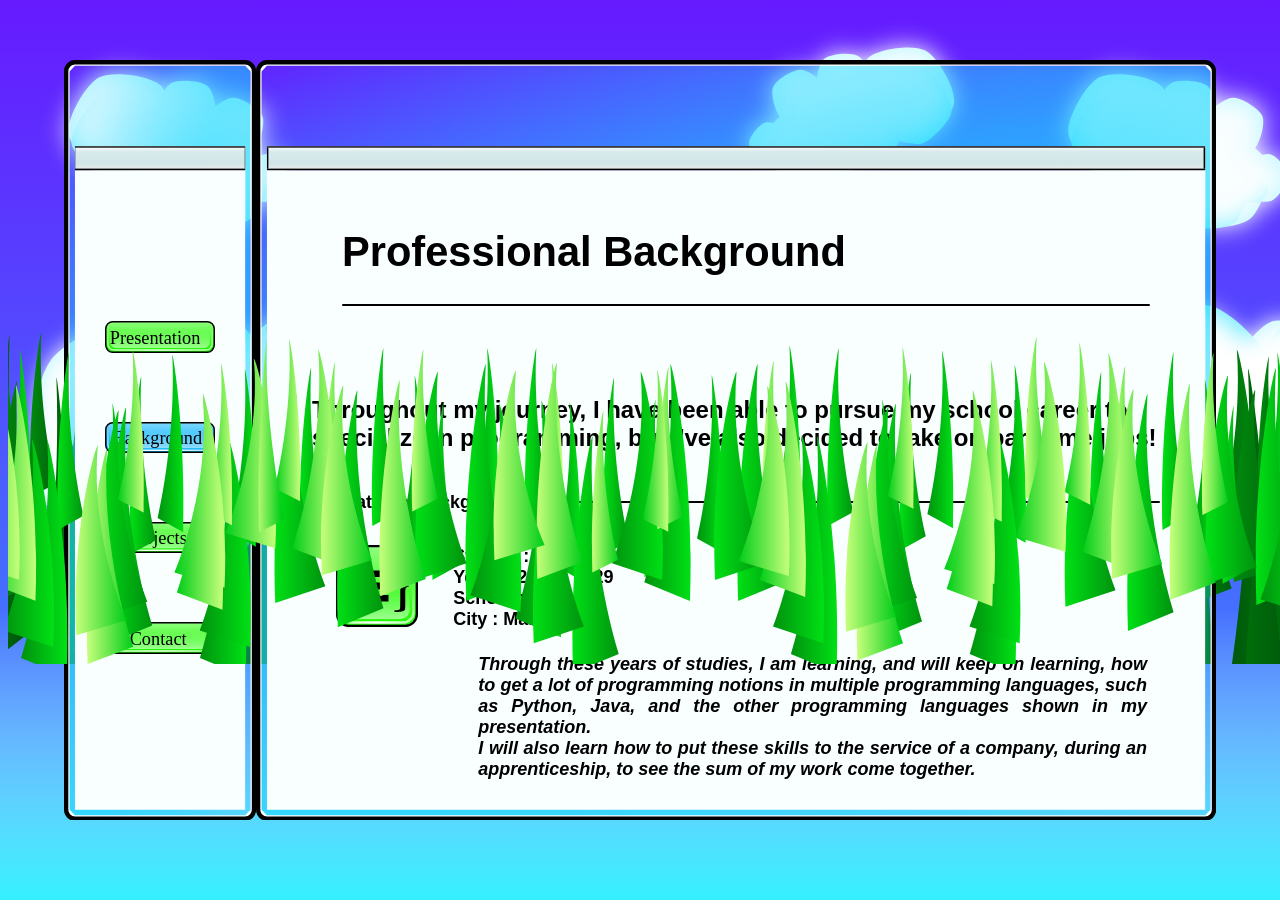
==== background/background.html @ c1b460bb "ADD: Professional experience" ====
<!DOCTYPE html>
<html lang="fr">
<meta charset="UTF-8">
<title>> myBackground</title>
<link rel="icon" type="image/x-icon" href="../1-visual_ressources/icon.svg">
<link href="../2-stylesheet/style.css" rel="stylesheet">
<body>
  <header>
  </header>
  <div class="fullbox">
    <div class="navbar">
      <nav>
        <div class="zoomsmall"><a href="../index.html"><img class="navpres1" src="../1-visual_ressources/nav1g.svg" alt="Presentation" style="width:100%;"></a></div>
        <div class="zoomsmall"><img class="navbg2" src="../1-visual_ressources/nav2b.svg" alt="Background (You are here)" style="width:100%;"></div>
        <div class="zoomsmall"><a href="../projects/projects.html"><img class="navproj1" src="../1-visual_ressources/nav3g.svg" alt="Projects" style="width:100%;"></a></div>
        <div class="zoomsmall"><a href="../contact/contact.html"><img class="navcontact1" src="../1-visual_ressources/nav4g.svg" alt="Contact" style="width:100%;"></a></div>
      </nav>
    </div>
    <div class="retro">
      <div class="socalledheader">
        <div class="mynameis">
          <h1>Professional Background</h1>
          <hr>
        </div>
      </div>
      <div>
        <div>
          <h2>Throughout my journey, I have been able to pursue my school career to specialize in programming, but I've also decided to take on part-time jobs!</h2>
        </div>
        <div class="folderhierarchy">
          <span class="classtitle" style="font-size: large;">Educational background</span>
          <hr class="classline">
        </div>
        <div>
          <table>
            <tr>
              <th style="width: 15%;">
                <img src="../1-visual_ressources/schoolIcon1.svg" alt="Logo of Epitech" style="width: 66%; height: auto;">
              </th>
              <th style="width: 85%;">
                <div style="text-align: justify; text-justify: inter-word;font-size: large;">Studies : Master of Science<br>
                                                                          Years : 2026 - 2029<br>
                                                                          School : Epitech<br> 
                                                                          City : Marseille
                </div>
              </th>
            </tr>
            <tr>
              <th></th>
              <th>
                <div style="font-size: large;text-align: justify; text-justify: inter-word;font-style: oblique;margin-left: 25px;">
                  Through these years of studies, I am learning, and will keep on learning, how to get a lot of programming notions in multiple programming languages, such as Python, Java, and the other programming languages shown in my presentation.<br>
                  I will also learn how to put these skills to the service of a company, during an apprenticeship, to see the sum of my work come together.
                </div>
              </th>
            </tr>
          </table>
          <div style="margin-bottom: 50px;"></div>
          <table>
            <tr>
              <th style="width: 15%;">
                <img src="../1-visual_ressources/schoolIcon2.svg" alt="Logo of Lycée Saint Eloi" style="width: 66%; height: auto;">
              </th>
              <th style="width: 85%;">
                <div style="text-align: justify; text-justify: inter-word;font-size: large;">Studies : Preparatory track for higher technicians (CPGE ATS)<br>
                                                                          Years : 2025 - 2026<br>
                                                                          School : Lycée Saint Eloi<br> 
                                                                          City : Aix-En-Provence
                </div>
              </th>
            </tr>
            <tr>
              <th></th>
              <th>
                <div style="font-size: large;text-align: justify; text-justify: inter-word;font-style: oblique;margin-left: 25px;">
                  Through this year of study, I had learned how to become versatile in specialized fields, such as Electrical Engineering, Mechanical Engineering, as well as programming in Python, among other class subjects.<br>
                  I've strengthened my grasp over Python thanks to this year, and discovered Epitech thanks to it.
                </div>
              </th>
            </tr>
          </table>
          <div style="margin-bottom: 50px;"></div>
          <table>
            <tr>
              <th style="width: 15%;">
                <img src="../1-visual_ressources/schoolIcon3.svg" alt="Logo of Lycée Les Iscles" style="width: 66%; height: auto;">
              </th>
              <th style="width: 85%;">
                <div style="text-align: justify; text-justify: inter-word;font-size: large;">Studies : Higher National Certificate : Creating and Designing Automatic Systems (BTS CRSA)<br>
                                                                          Years : 2023 - 2025<br>
                                                                          School : Lycée Les Iscles<br> 
                                                                          City : Manosque
                </div>
              </th>
            </tr>
            <tr>
              <th></th>
              <th>
                <div style="font-size: large;text-align: justify; text-justify: inter-word;font-style: oblique;margin-left: 25px;">
                  Through these years of studies, I have learned how to become versatile in hands-on work at the workshop, as well as mechanical processes and programming machines.<br>
                  This year allowed me to put my skills to good use, as we were given two projects to lead, thanks to the skills we've learned.
                </div>
              </th>
            </tr>
            <tr>
              <th style="width: 15%;">
              </th>
              <th style="width: 85%;">
                <div style="text-align: justify; text-justify: inter-word;font-size: large;">Studies : Bachelor's degree in industry and sustainable development<br>
                                                                          Years : 2020 - 2023
                </div>
              </th>
            </tr>
            <tr>
              <th></th>
              <th>
                <div style="font-size: large;text-align: justify; text-justify: inter-word;font-style: oblique;margin-left: 25px;">
                  Through these years of studies, I have learned how to become versatile in hands-on work at the workshop, as well as mechanical processes and programming machines.<br>
                  This year allowed me to put my skills to good use, as we were given two projects to lead, thanks to the skills we've learned.
                </div>
              </th>
            </tr>
          </table>
        </div>
        <div class="folderhierarchy">
          <span class="classtitle" style="font-size: large;">Professional background</span>
          <hr class="classline">
        </div>
        <div>
          <table>
            <tr>
              <th style="width: 15%;">
                <img src="../1-visual_ressources/workIcon1.svg" alt="Logo of Maison Bélier" style="width: 66%; height: auto;">
              </th>
              <th style="width: 85%;">
                <div style="text-align: justify; text-justify: inter-word;font-size: large;">Position : Oven worker<br>
                                                                          Years : 2025 - 2026<br>
                                                                          Company : Maison Bélier<br> 
                                                                          City : Jouques
                </div>
              </th>
            </tr>
            <tr>
              <th></th>
              <th>
                <div style="font-size: large;text-align: justify; text-justify: inter-word;font-style: oblique;margin-left: 25px;">
                  A typical day in this job consists of helping out by placing bread in the oven, to ensure everyone gets to continue their specific job in the bakery.<br>
                  Working on the week-ends, I get to help out, and also finance the monthly fees of school.
                </div>
              </th>
            </tr>
          </table>
          <div style="margin-bottom: 50px;"></div>
          <table>
            <tr>
              <th style="width: 15%;">
                <img src="../1-visual_ressources/workIcon2.svg" alt="Logo of La Pizza de Manosque" style="width: 66%; height: auto;">
              </th>
              <th style="width: 85%;">
                <div style="text-align: justify; text-justify: inter-word;font-size: large;">Position : Maintenance work, 3D modeling, and drawing floor plans<br>
                                                                          Years : 2024 - 2025<br>
                                                                          Company : La Pizza de Manosque<br> 
                                                                          City : Manosque
                </div>
              </th>
            </tr>
            <tr>
              <th></th>
              <th>
                <div style="font-size: large;text-align: justify; text-justify: inter-word;font-style: oblique;margin-left: 25px;">
                  A typical day in this job consists of drawing floor plans, or making 3D models in the office, respectively for renovations, and innovative dough cutters for pizzas. Another day in this job could instead consist of staying close to the production line and ensuring everything works correctly.<br>
                  I worked every Saturday, in a hybrid workflow, and it allowed me to get a proper introduction to the world of professional environments.
                </div>
              </th>
            </tr>
          </table>
          <div style="margin-bottom: 50px;"></div>
          <table>
            <tr>
              <th style="width: 15%;">
                <img src="../1-visual_ressources/workIcon3.svg" alt="Logo of Cinéma de Pays" style="width: 66%; height: auto;">
              </th>
              <th style="width: 85%;">
                <div style="text-align: justify; text-justify: inter-word;font-size: large;">Position : Projectionist, Technical Assistant<br>
                                                                          Years : 2021 - 2024<br>
                                                                          Association : Cinéma de Pays<br> 
                                                                          City : Corbières-en-Provence
                </div>
              </th>
            </tr>
            <tr>
              <th></th>
              <th>
                <div style="font-size: large;text-align: justify; text-justify: inter-word;font-style: oblique;margin-left: 25px;">
                  A typical day in this job consists of getting the equipement ready in a truck, and driving to the scheduled city in the country, before setting up a cinema screening under the starry sky.<br>
                  I worked during the summer breaks from 2021 to 2024, and it was my first introduction to professional world.
                </div>
              </th>
            </tr>
          </table>
        </div>
      </div>
    </div>
  </div>
  <!-- Divs for decoration elements -->

  <!-- -->
  <div class="bgclouds">
  </div>
  <div class="grass0">
  </div>
  <div class="grass1">
  </div>
  <div class="grass2">
  </div>
  <div class="grass3">
  </div>
</body>
</html>
---- 2-stylesheet/style.css ----
html, body {
  font-family: Verdana, sans-serif;
  width: 100%;
  height: 100%;
  overflow: hidden;
  background-image: url('../1-visual_ressources/background.svg');
  background-repeat: no-repeat;
  background-position: center bottom;
  background-size: cover;
  background-attachment: fixed;
}
.fullbox {
  width: 90vw; 
  height: calc(90vh - 50px); 
  min-width: 600px;  
  min-height: 400px; 
  display: flex;
  flex-direction: row;
  position: absolute;
  z-index: 1;
  top: 50px; 
  left: 50%;
  transform: translateX(-50%); 
}

@media screen and (max-width: 600px) {
  .fullbox {
    left: 0;
    transform: none;
    margin-left: 10px;
    margin-right: 10px;
  }
}
.retro { /* 9 slice scaling*/
  --scale: 1; 
  border-style: solid;
  border-width: calc(110.52px * var(--scale)) 
                calc(11.43px * var(--scale)) 
                calc(11.43px * var(--scale)) 
                calc(11.43px * var(--scale)); 
  border-color: transparent;
  
  border-image-source: url('../1-visual_ressources/FULLWINDOW.svg');
  border-image-slice: 19.29% 1.26% 2.00% 1.26% fill;
  border-image-repeat: stretch;

  width: 100%;   
  height: 100%;  
  box-sizing: border-box; 

  display: block; 
  
  overflow-y: auto;  /* scrollbar for long texts in box */
  max-height: 100%;  /* text contained in box */
  padding: 0px 25px; 
}

.retro p {
  text-align: left;
  text-wrap: wrap;
  
  /* Containing the text in the window */
  padding: 20px 30px 30px 20px; 
}
.grass0 {
    background-image: url('../1-visual_ressources/grassbackbg.svg');
    width: 100vw;
    height: 580px;
    background-size: auto;
    background-repeat: repeat-x;
    position: fixed;
    z-index: 0;
    background-position-x: center;
    bottom: 0;
    animation: 10s ease-in-out 0s infinite alternate skew2;
    transform-origin: bottom center; 
}
.grass1 {
    background-image: url('../1-visual_ressources/grassback.svg');
    width: 100vw;
    height: 580px;
    background-size: auto;
    background-repeat: repeat-x;
    position: fixed;
    z-index: 0;
    background-position-x: center;
    bottom: 0;
    animation: 7s ease-in-out 0s infinite alternate skew;
    transform-origin: bottom; 
    pointer-events: none;
}
.grass2 {
    background-image: url('../1-visual_ressources/grassmed.svg');
    width: 100vw;
    height: 580px;
    background-size: auto;
    background-repeat: repeat-x;
    position: fixed;
    z-index: 3;
    background-position-x: center;
    bottom: 0;
    animation: 8s ease-in-out 0s infinite alternate skew;
    transform-origin: bottom center; 
    pointer-events: none;
}
.grass3 {
    background-image: url('../1-visual_ressources/grassfront.svg');
    width: 100vw;
    height: 580px;
    background-size: auto;
    background-repeat: repeat-x;
    position: fixed;
    z-index: 4;
    background-position-x: center;
    bottom: 0;
    animation: 9s ease-in-out 0s infinite alternate skew;
    transform-origin: bottom center; 
    pointer-events: none;
}

@keyframes skew {
  from {
    transform: skew(20deg) translateY(75%);
  }
  to {
    transform: skew(-20deg) translateY(75%);
  }
}

@keyframes skew2 {
  from {
    transform: skew(20deg) translateY(60%);
  }
  to {
    transform: skew(-20deg) translateY(60%);
  }
}

.socalledheader {
  margin: 10px;
  display: grid;
  grid-template-columns: auto 1fr;
  gap: 20px;
  align-items: center;
}

.myfaceis {
  grid-column: 1;
  grid-row: 1;
}

.mynameis {
  grid-column: 2;
  grid-row: 1;
}

@media screen and (max-width: 1024px) {
  .iconimage {
    transform: scale(2.5) translateY(30%) translateX(30%);
  }
  .myfaceis {
    height: 170px;
    width: 170px;
  }
  .mynameis {
    transform: none; 
  }
}

@media screen and (min-width: 1024px) {
  .iconimage {
    transform: scale(3) translateY(35%) translateX(35%);
  }
  .myfaceis {
    height: 200px;
    width: 200px;
  }
}

@media screen and (max-height: 800px) {
  .grass3 {
    display: none;
  }
  .grass2 {
    display: none;
  }
}
/*
Source - https://stackoverflow.com/a/57529880
Posted by IronFlare, modified by community. See post 'Timeline' for change history
Retrieved 2026-09-25, License - CC BY-SA 4.0
*/
.bgclouds {
  background-image: url('../1-visual_ressources/bgclouds.svg');
  background-repeat: repeat-x;
  background-size: 1000px auto; 

  position: fixed;
  top: 0;
  left: 0;
  width: 100vw;
  height: 100vh;
  z-index: 0;
  pointer-events: none;
  animation: marquee 60s linear infinite; 
}

@keyframes marquee {
  from {
    background-position-x: 0;
  }
  to {
    background-position-x: -1000px; 
  }
}
h1 {
   font-size: calc(100% + 2vw)
}

.flexcontact {
  display:flex;
  height: 100px;
  gap: 10px;
  margin-top: 225px;
  justify-content: center;
  gap: 200px;
}
div {
  padding: 10px
}

.contact-container {
  display: flex;
  align-items: center;
  justify-content: space-evenly;
}
.contact {
  display: flex;
  flex-direction: column;
  align-items: start;
  gap: 30px
}
 hr {
  border: none;
  width: 100%;
  height: 2px;
  background-color: black;
  border-radius: 5px;
  margin-bottom: 20px;
}
.contact-inputs {
  padding-left: 12px;
  width: 100%;
  font-size: 20px;
  height: 50px;
  border: none;
  outline: solid;
  font-weight: 500;
  border-radius: 12px;
}
.contact textarea {
  height: 150px;
  padding-top: 12px;
  border: none;
  outline: solid;
  font-weight: 500;
  border-radius: 12px;
}
.contact-inputs:focus{
  border: 2px solid #1896ffff
}
.contact-inputs::placeholder {
  color: hsl(0, 0%, 60%)
}
.contact button {
  display: flex;
  align-items: center;
  padding: 15px 15px;
  font-size: 20px;
  color: rgb(0, 0, 0);
  gap: 12px;
  border: none;
  border-radius: 12px;
  background-color: black;
  margin-bottom: 20px;
  background:linear-gradient(0deg,#30ff18ff,#00d109ff);
  cursor: pointer;
  outline: solid;
}
.contact button img {
  height: 50px;
}

.invis {
  display: none;
}
.navbar {
  position: sticky;
  top: 0;
  width: 15vw;
  height: 100%;
  --scale: 1; 
  border-style: solid;
  border-width: calc(110.52px * var(--scale)) 
                calc(11.43px * var(--scale)) 
                calc(11.43px * var(--scale)) 
                calc(11.43px * var(--scale)); 
  border-color: transparent;
  
  border-image-source: url('../1-visual_ressources/FULLWINDOW.svg');
  border-image-slice: 19.29% 1.26% 2.00% 1.26% fill;
  border-image-repeat: stretch;
  box-sizing: border-box;
  flex-shrink: 0;
  z-index: 4;
  overflow-y: auto;
  overflow-x: hidden;
  display: flex;
  padding: 20px;
}


.navbar nav {
  display: flex;
  flex-direction: column;
  justify-content: center;
  width: 100%;
  height: 100%; 
  gap: 5vh;
}

@media (orientation: portrait) {
  .navpres1 {
    content: url("../1-visual_ressources/nav1g2.svg");
  }
  .navpres2 {
    content: url("../1-visual_ressources/nav1b2.svg");
  }
  .navbg1 {
    content: url("../1-visual_ressources/nav2g2.svg");
  }
  .navbg2 {
    content: url("../1-visual_ressources/nav2b2.svg");
  }
  .navproj1 {
    content: url("../1-visual_ressources/nav3g2.svg");
  }
  .navproj2 {
    content: url("../1-visual_ressources/nav3b2.svg");
  }
  .navcontact1 {
    content: url("../1-visual_ressources/nav4g2.svg");
  }
  .navcontact2 {
    content: url("../1-visual_ressources/nav4b2.svg");
  }
}

@media (max-height: 299px) {
  .navbar nav {
    gap:0;
  } 
}

.tablesize{
  width: 20%;
  text-align: center;
}

.blur-overlay {
  position: fixed;
  top: -100vh;
  left: -100vw;
  width: 200vw;
  height: 200vh;
  pointer-events: none;
  opacity: 0;
  z-index: 10; 
  background-color: rgba(1, 114, 243, 0);
  backdrop-filter: blur(0px);

  transition: 
    opacity 1s ease-out,
    backdrop-filter 1s ease-out,
    background-color 1s ease-out;
}

.blur-overlay.active {
  opacity: 1;
  backdrop-filter: blur(10px); 
  background-color: rgba(1, 114, 243, 0.2);
  pointer-events: all;
}

.project-info {
  position: absolute;
  top: 50%;
  left: 50%;
  width: 50vw;
  height: 75vh;
  --scale: 1; 
  border-style: solid;
  border-width: calc(110.52px * var(--scale)) 
                calc(11.43px * var(--scale)) 
                calc(11.43px * var(--scale)) 
                calc(11.43px * var(--scale)); 
  border-color: transparent;
  
  border-image-source: url('../1-visual_ressources/FULLWINDOW.svg');
  border-image-slice: 19.29% 1.26% 2.00% 1.26% fill;
  border-image-repeat: stretch;
  box-sizing: border-box;
  flex-shrink: 0;
  z-index: 2;
  overflow-y: auto;
  overflow-x: hidden;
  padding: 20px;
  transform: translateX(-50%) translateY(500%);
}

.project-info.active {
  animation: 1s ease-out 0s 1 alternate popup;
}
.project-info.inactive {
  animation: 1s ease-in 0s 1 alternate popdown;
}

@keyframes popup {
  from {
    transform: translateX(-50%) translateY(200%) scale(-100%) rotate(0deg);
  }
  to {
    transform: translateX(-50%) translateY(-50%) scale(100%) rotate(-360deg);
  }
}

@keyframes popdown {
  from {
    transform: translateX(-50%) translateY(-50%) scale(100%) rotate(0deg);
  }
  to {
    transform: translateX(-50%) translateY(200%) scale(-100%) rotate(360deg);
  }
}

.project-info.posup {
  transform: translateX(-50%) translateY(-50%);
}

.project-info.posdown {
  transform: translateX(-50%) translateY(200%);
}

.folderhierarchy {
  display: flex;
  align-items: center;
  gap: 15px;
  width: 100%;
  box-sizing: border-box;
}

.classtitle {
  white-space: nowrap;
  font-weight: bold;
}

.classline {   
  flex-grow: 1;
  width: auto;
  border: none;
  height: 2px;
  background-color: #000000;
  margin: 0;
}

.tablestyle {
  width: 100%; 
  border-collapse: collapse;
}
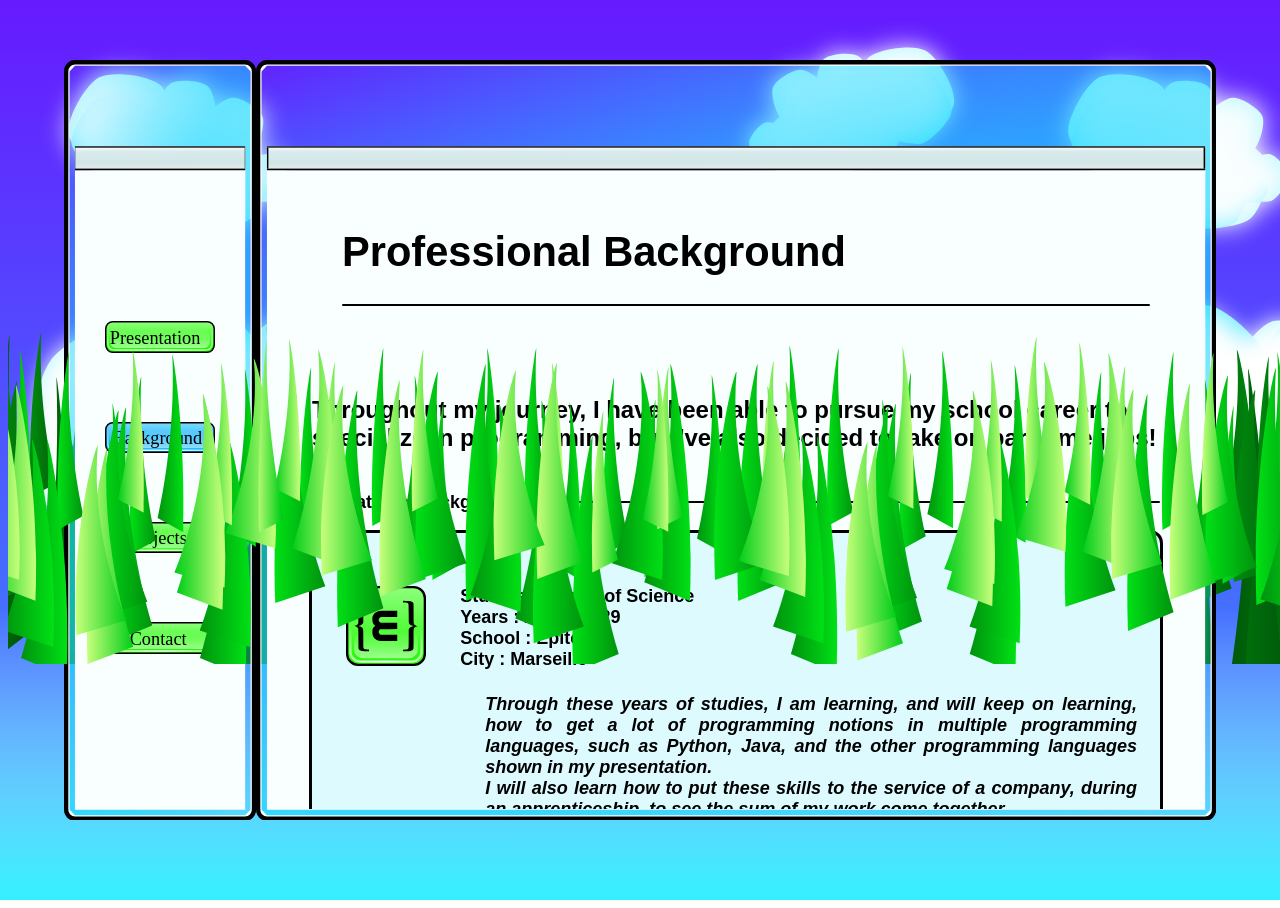
==== commit 319d37d1: "ADD: Rounded rectangle box stylisation" ====
--- a/background/background.html
+++ b/background/background.html
@@ -32,6 +32,7 @@
           <hr class="classline">
         </div>
         <div>
+          <div style="background-color: #ddfaffff;border-radius: 10px;outline:solid;padding-top: 40px;padding-bottom: 40px;">
           <table>
             <tr>
               <th style="width: 15%;">
@@ -55,7 +56,9 @@
               </th>
             </tr>
           </table>
-          <div style="margin-bottom: 50px;"></div>
+          </div>
+          <div style="margin-bottom: 50px;"></div>
+          <div style="background-color: #ddfaffff;border-radius: 10px;outline:solid;padding-top: 40px;padding-bottom: 40px;">
           <table>
             <tr>
               <th style="width: 15%;">
@@ -79,7 +82,9 @@
               </th>
             </tr>
           </table>
-          <div style="margin-bottom: 50px;"></div>
+          </div>
+          <div style="margin-bottom: 50px;"></div>
+          <div style="background-color: #ddfaffff;border-radius: 10px;outline:solid;padding-top: 40px;padding-bottom: 40px;">
           <table>
             <tr>
               <th style="width: 15%;">
@@ -121,12 +126,14 @@
               </th>
             </tr>
           </table>
+          </div>
         </div>
         <div class="folderhierarchy">
           <span class="classtitle" style="font-size: large;">Professional background</span>
           <hr class="classline">
         </div>
         <div>
+          <div style="background-color: #ddfaffff;border-radius: 10px;outline:solid;padding-top: 40px;padding-bottom: 40px;">
           <table>
             <tr>
               <th style="width: 15%;">
@@ -150,7 +157,9 @@
               </th>
             </tr>
           </table>
-          <div style="margin-bottom: 50px;"></div>
+          </div>
+          <div style="margin-bottom: 50px;"></div>
+          <div style="background-color: #ddfaffff;border-radius: 10px;outline:solid;padding-top: 40px;padding-bottom: 40px;">
           <table>
             <tr>
               <th style="width: 15%;">
@@ -174,7 +183,9 @@
               </th>
             </tr>
           </table>
-          <div style="margin-bottom: 50px;"></div>
+          </div>
+          <div style="margin-bottom: 50px;"></div>
+          <div style="background-color: #ddfaffff;border-radius: 10px;outline:solid;padding-top: 40px;padding-bottom: 40px;">
           <table>
             <tr>
               <th style="width: 15%;">
@@ -198,7 +209,9 @@
               </th>
             </tr>
           </table>
-        </div>
+          </div>
+        </div>
+      <div style="margin-bottom: 25px;"></div>
       </div>
     </div>
   </div>
--- a/2-stylesheet/style.css
+++ b/2-stylesheet/style.css
@@ -430,7 +430,7 @@
     transform: translateX(-50%) translateY(200%) scale(-100%) rotate(0deg);
   }
   to {
-    transform: translateX(-50%) translateY(-50%) scale(100%) rotate(-360deg);
+    transform: translateX(-50%) translateY(-50%) scale(100%) rotate(360deg);
   }
 }
 
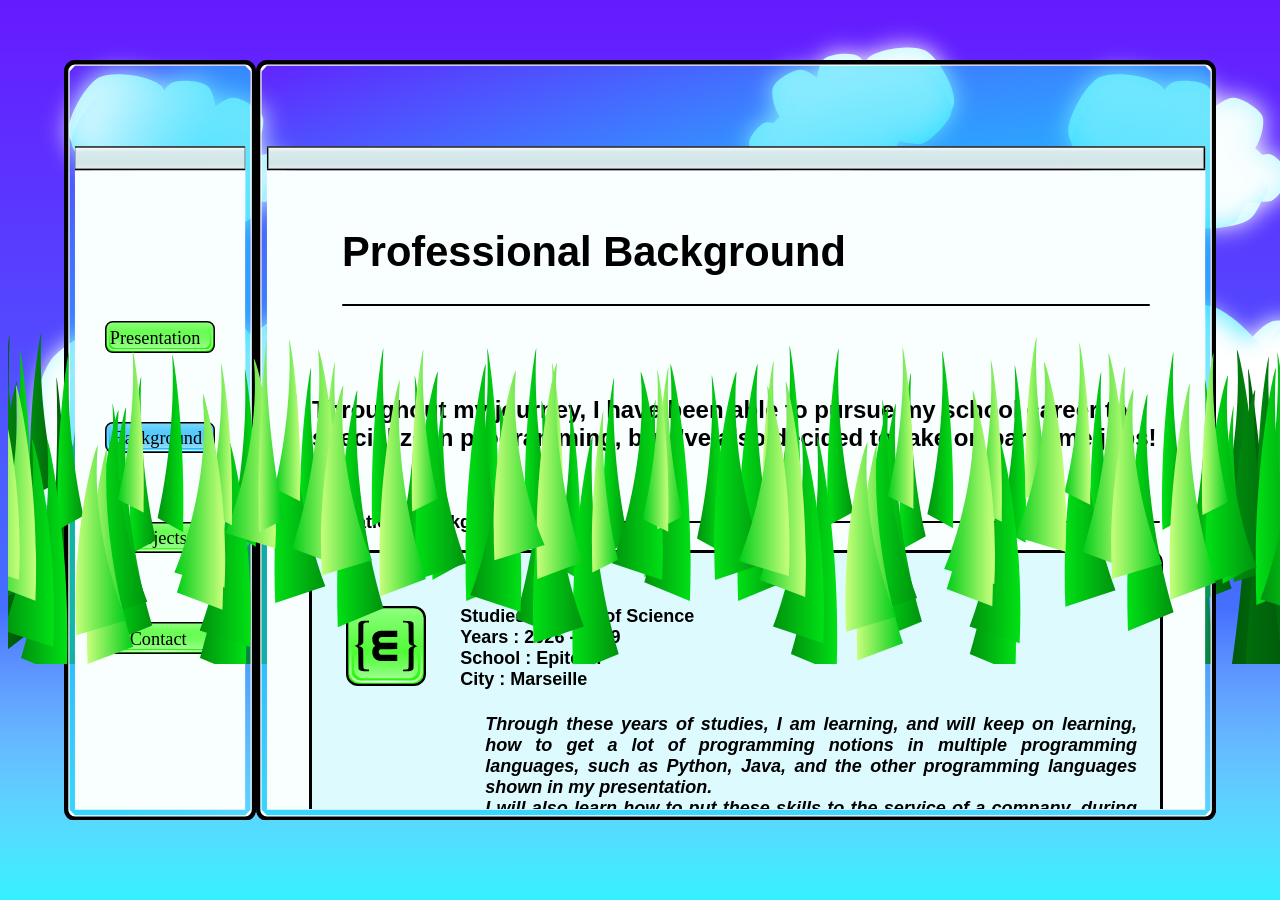
==== commit 372b03ab: "TEST: Visual imparity between html and website" ====
--- a/background/background.html
+++ b/background/background.html
@@ -4,16 +4,17 @@
 <title>> myBackground</title>
 <link rel="icon" type="image/x-icon" href="../1-visual_ressources/icon.svg">
 <link href="../2-stylesheet/style.css" rel="stylesheet">
+<script defer src="../3-javascript/folderhover.js"></script>
 <body>
   <header>
   </header>
   <div class="fullbox">
     <div class="navbar">
       <nav>
-        <div class="zoomsmall"><a href="../index.html"><img class="navpres1" src="../1-visual_ressources/nav1g.svg" alt="Presentation" style="width:100%;"></a></div>
+        <div id="button1" class="zoomsmall"><a href="../index.html"><img class="navpres1" src="../1-visual_ressources/nav1g.svg" alt="Presentation" style="width:100%;"></a></div>
         <div class="zoomsmall"><img class="navbg2" src="../1-visual_ressources/nav2b.svg" alt="Background (You are here)" style="width:100%;"></div>
-        <div class="zoomsmall"><a href="../projects/projects.html"><img class="navproj1" src="../1-visual_ressources/nav3g.svg" alt="Projects" style="width:100%;"></a></div>
-        <div class="zoomsmall"><a href="../contact/contact.html"><img class="navcontact1" src="../1-visual_ressources/nav4g.svg" alt="Contact" style="width:100%;"></a></div>
+        <div id="button3" class="zoomsmall"><a href="../projects/projects.html"><img class="navproj1" src="../1-visual_ressources/nav3g.svg" alt="Projects" style="width:100%;"></a></div>
+        <div id="button4" class="zoomsmall"><a href="../contact/contact.html"><img class="navcontact1" src="../1-visual_ressources/nav4g.svg" alt="Contact" style="width:100%;"></a></div>
       </nav>
     </div>
     <div class="retro">
@@ -27,6 +28,7 @@
         <div>
           <h2>Throughout my journey, I have been able to pursue my school career to specialize in programming, but I've also decided to take on part-time jobs!</h2>
         </div>
+        <div style="margin-top: 25spx;"></div>
         <div class="folderhierarchy">
           <span class="classtitle" style="font-size: large;">Educational background</span>
           <hr class="classline">
@@ -57,7 +59,7 @@
             </tr>
           </table>
           </div>
-          <div style="margin-bottom: 50px;"></div>
+          <div style="margin-bottom: 25px;"></div>
           <div style="background-color: #ddfaffff;border-radius: 10px;outline:solid;padding-top: 40px;padding-bottom: 40px;">
           <table>
             <tr>
@@ -83,7 +85,7 @@
             </tr>
           </table>
           </div>
-          <div style="margin-bottom: 50px;"></div>
+          <div style="margin-bottom: 25px;"></div>
           <div style="background-color: #ddfaffff;border-radius: 10px;outline:solid;padding-top: 40px;padding-bottom: 40px;">
           <table>
             <tr>
@@ -128,6 +130,7 @@
           </table>
           </div>
         </div>
+          <div style="margin-top: 50px;"></div>
         <div class="folderhierarchy">
           <span class="classtitle" style="font-size: large;">Professional background</span>
           <hr class="classline">
@@ -158,7 +161,7 @@
             </tr>
           </table>
           </div>
-          <div style="margin-bottom: 50px;"></div>
+          <div style="margin-bottom: 25px;"></div>
           <div style="background-color: #ddfaffff;border-radius: 10px;outline:solid;padding-top: 40px;padding-bottom: 40px;">
           <table>
             <tr>
@@ -184,7 +187,7 @@
             </tr>
           </table>
           </div>
-          <div style="margin-bottom: 50px;"></div>
+          <div style="margin-bottom: 25px;"></div>
           <div style="background-color: #ddfaffff;border-radius: 10px;outline:solid;padding-top: 40px;padding-bottom: 40px;">
           <table>
             <tr>
--- a/2-stylesheet/style.css
+++ b/2-stylesheet/style.css
@@ -221,7 +221,6 @@
   display:flex;
   height: 100px;
   gap: 10px;
-  margin-top: 225px;
   justify-content: center;
   gap: 200px;
 }
@@ -274,21 +273,15 @@
 }
 .contact button {
   display: flex;
-  align-items: center;
-  padding: 15px 15px;
-  font-size: 20px;
+  align-items: left;
   color: rgb(0, 0, 0);
-  gap: 12px;
   border: none;
-  border-radius: 12px;
-  background-color: black;
-  margin-bottom: 20px;
-  background:linear-gradient(0deg,#30ff18ff,#00d109ff);
+  background-color: rgba(0, 0, 0, 0);
   cursor: pointer;
-  outline: solid;
+  margin-left: -9px;
 }
 .contact button img {
-  height: 50px;
+  height: 60px;
 }
 
 .invis {
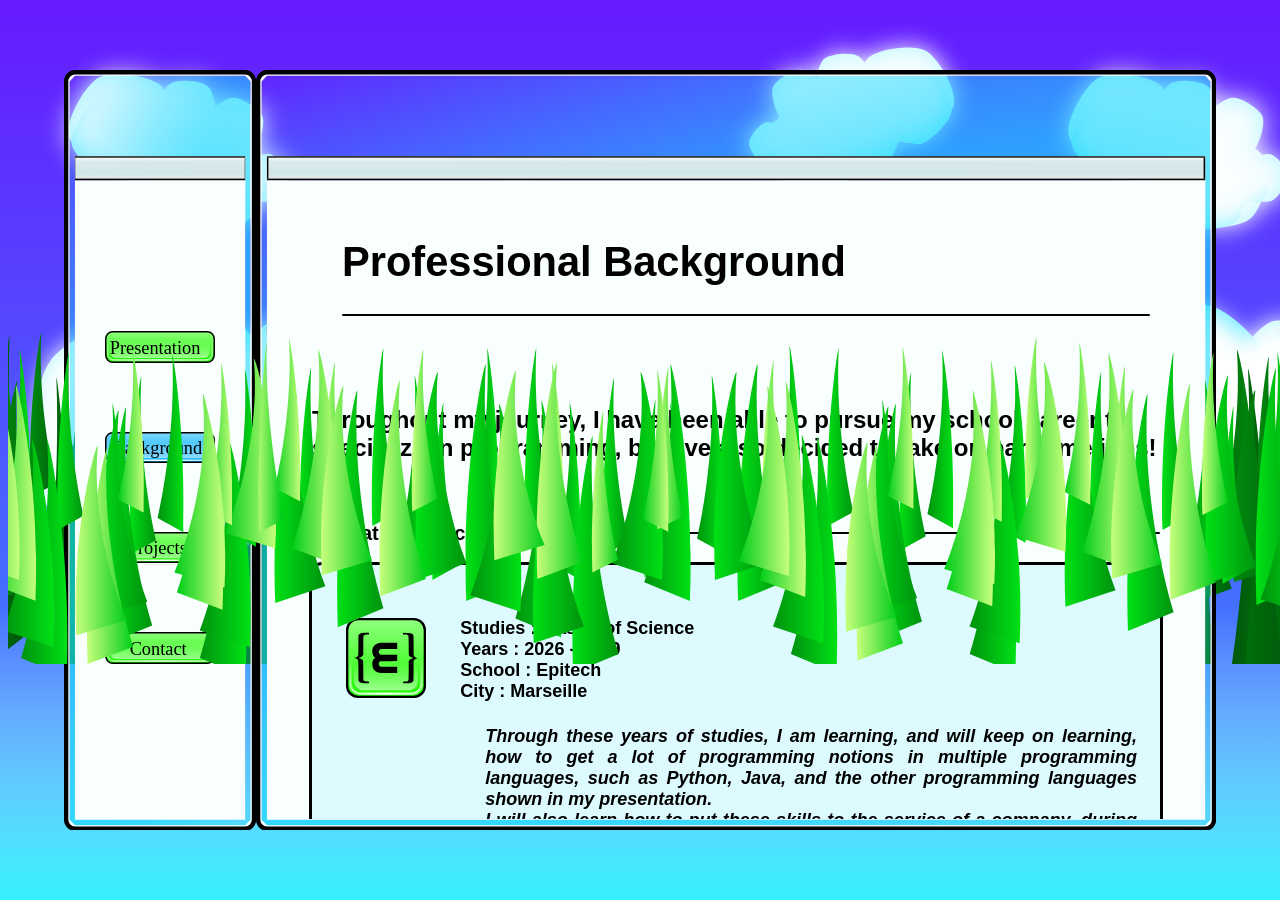
==== commit 505aca29: "ADD: Meta descriptions" ====
--- a/background/background.html
+++ b/background/background.html
@@ -1,10 +1,16 @@
 <!DOCTYPE html>
 <html lang="fr">
-<meta charset="UTF-8">
-<title>> myBackground</title>
-<link rel="icon" type="image/x-icon" href="../1-visual_ressources/icon.svg">
-<link href="../2-stylesheet/style.css" rel="stylesheet">
-<script defer src="../3-javascript/folderhover.js"></script>
+<head>
+  <meta charset="UTF-8">
+  <meta name="description" content="A portfolio showcasing my projects, and who I am">
+  <meta name="keywords" content="HTML,CSS,JavaScript,Portfolio,CV,Resume">
+  <meta name="author" content="Ruben BERNARDO MARTINS">
+  <meta name="viewport" content="width=device-width, initial-scale=1.0">
+  <title>> myBackground</title>
+  <link rel="icon" type="image/x-icon" href="../1-visual_ressources/icon.svg">
+  <link href="../2-stylesheet/style.css" rel="stylesheet">
+  <script defer src="../3-javascript/folderhover.js"></script>
+</head>
 <body>
   <header>
   </header>
--- a/2-stylesheet/style.css
+++ b/2-stylesheet/style.css
@@ -18,9 +18,9 @@
   flex-direction: row;
   position: absolute;
   z-index: 1;
-  top: 50px; 
+  top: 50%; 
   left: 50%;
-  transform: translateX(-50%); 
+  transform: translateX(-50%) translateY(-50%); 
 }
 
 @media screen and (max-width: 600px) {
@@ -355,22 +355,36 @@
   } 
 }
 
-.tablesize{
+.tablestyle {
+  width: 100%;
+  border-collapse: collapse;
+  table-layout: fixed;
+}
+
+.tablesize {
   width: 20%;
   text-align: center;
+  padding: 5px;
+}
+
+.tablesize img {
+  width: 100%;
+  max-width: 80px;
+  height: auto;
+  display: inline-block;
 }
 
 .blur-overlay {
   position: fixed;
-  top: -100vh;
-  left: -100vw;
   width: 200vw;
   height: 200vh;
   pointer-events: none;
   opacity: 0;
-  z-index: 10; 
+  z-index: 2; 
   background-color: rgba(1, 114, 243, 0);
   backdrop-filter: blur(0px);
+  transform: translateX(-50%) translateY(-50%);
+  overflow: hidden;
 
   transition: 
     opacity 1s ease-out,
@@ -404,7 +418,7 @@
   border-image-repeat: stretch;
   box-sizing: border-box;
   flex-shrink: 0;
-  z-index: 2;
+  z-index: 3;
   overflow-y: auto;
   overflow-x: hidden;
   padding: 20px;
@@ -455,18 +469,15 @@
 .classtitle {
   white-space: nowrap;
   font-weight: bold;
+  font-size: 1.25rem !important;
 }
 
 .classline {   
   flex-grow: 1;
-  width: auto;
-  border: none;
-  height: 2px;
-  background-color: #000000;
-  margin: 0;
-}
-
-.tablestyle {
-  width: 100%; 
-  border-collapse: collapse;
+  border: none !important;
+  height: 2px !important;
+  background-color: #000000 !important;
+  margin: 0 !important;
+  padding: 0 !important;
+  opacity: 1 !important;
 }
